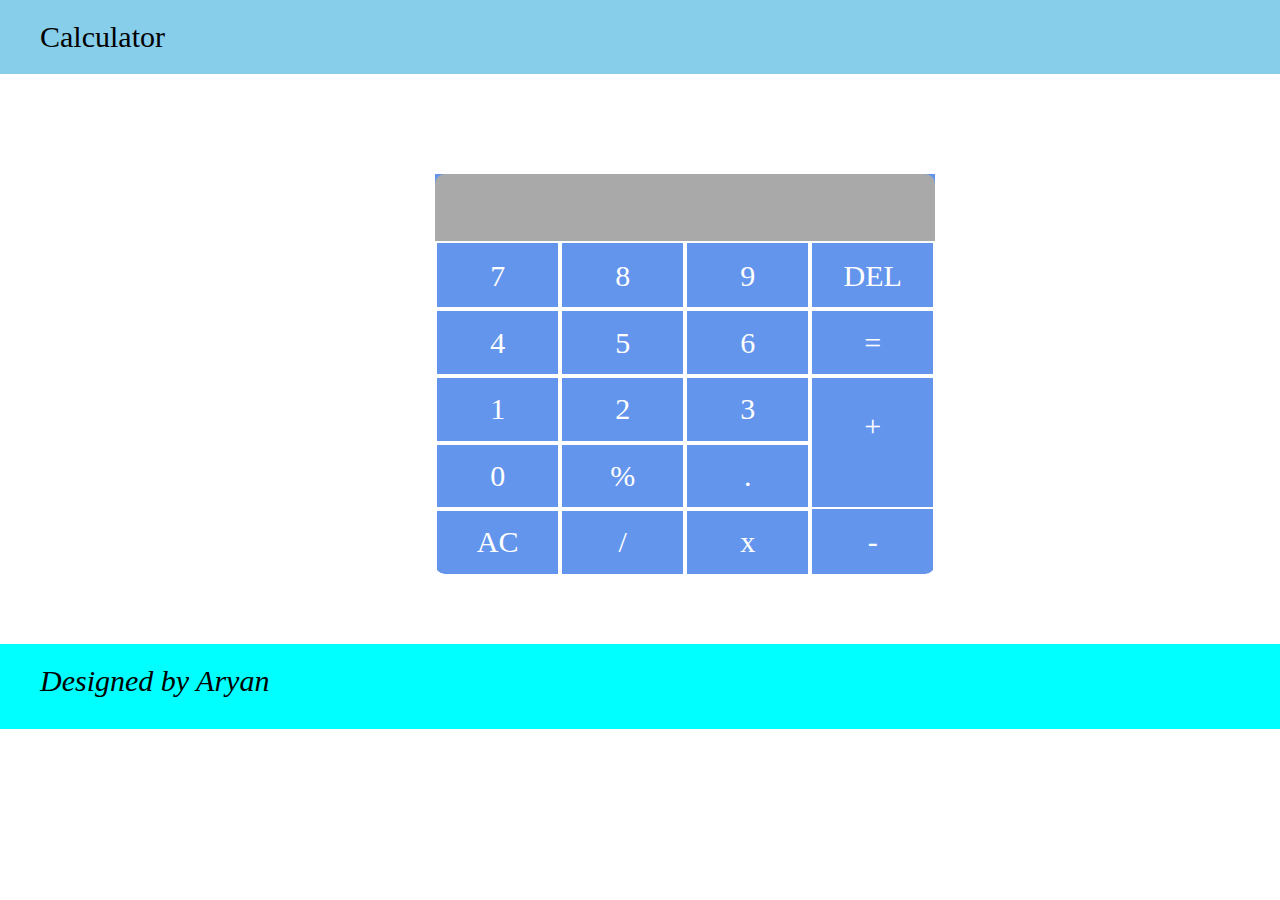
==== Calculator/Calculator.html @ 402c1f2a "Commited" ====
<!DOCTYPE html>
<html lang="en">
<head>
    <meta charset="UTF-8">
    <meta name="viewport" content="width=device-width, initial-scale=1.0">
    <title>Calculator</title>
    <link rel="stylesheet" type="text/css" href="Calculator.css"/>
</head>
<body>
    <header>
        <h1>Calculator</h1>
    </header>
    <section>
        <div class="row">
            <input type="text" id="display" readonly />
        </div>
        <div class="row">
            <p id="7" onclick="addTodisplay('7')">7</p>
            <p id="8" onclick="addTodisplay('8')">8</p>
            <p id="9" onclick="addTodisplay('9')">9</p>
            <p id="del" onclick="deleteLastElement()">DEL</p>
        </div>
        <div class="row">
            <p id="4" onclick="addTodisplay('4')">4</p>
            <p id="5" onclick="addTodisplay('5')">5</p>
            <p id="6" onclick="addTodisplay('6')">6</p>
            <p id="equals" onclick="getResult()">=</p>
        </div>
        <div class="row">
            <p id="1" onclick="addTodisplay('1')">1</p>
            <p id="2" onclick="addTodisplay('2')">2</p>
            <p id="3" onclick="addTodisplay('3')">3</p>
            <p id="add" onclick="addTodisplay('+')">+</p>
        </div>
        <div class="row">
            <p id="0" onclick="addTodisplay('0')">0</p>
            <p id="per" onclick="addTodisplay('%')">%</p>
            <p id="dot" onclick="addTodisplay('.')">.</p>
            <p onclick="addTodisplay('+')"> </p>
        </div>
        <div class="row">
            <p id="AC" onclick="getAllClear()">AC</p>
            <p id="div" onclick="addTodisplay('/')">/</p>
            <p id="mul" onclick="addTodisplay('x')">x</p>
            <p id="sub" onclick="addTodisplay('-')">-</p>
        </div>
    </section>
    <footer>
        <h6>Designed by Aryan</h6>
    </footer>


    <script>

    let inputDisplay=document.querySelector("input");
        
    const addTodisplay = val => {
    if((val=='+'|| val== '/' || val=='x'||val=='%'||val=='-')&& inputDisplay.value=='') 
        inputDisplay.value='';
    else  
        inputDisplay.value=inputDisplay.value+val;
     }

       
    const deleteLastElement= ()=> inputDisplay.value=inputDisplay.value.slice(0,-1);
       
    const getAllClear=() => inputDisplay.value='';

    const getResult=()=>  {        
    let result=inputDisplay.value;
    console.log(result);
    if(result.length==0) 
        inputDisplay.value='';
    else
    {
        result= result.replace(/x/g,'*');
        inputDisplay.value=eval(result);
    }
        }
    
    </script>
</body>
</html>
---- Calculator/Calculator.css ----
* {
  margin: 0;
  padding: 0;
  font-size: 30px;
}

body {
  background: url(https://img.freepik.com/premium-vector/pi-day-seamless-pattern-with-mathematical-constants-baked-pie-template-hand-drawn-illustration_2175-12164.jpg);
  height: 500px;
}

header {
  margin-bottom: 100px;
  background-color: skyblue;
}

footer {
  height: 17%;
  margin-top: 20px;
  margin-bottom: 0;
  background-color: aqua;
}

h1 {
  font-family: "math";
  font-weight: 100;
  padding: 20px 20px 20px 40px;
}

h6 {
  font-weight: 100;
  font-style: italic;
  font-family: "math";
  color: black;
  padding: 20px 20px 20px 40px;
}

section {
  z-index: 23;
  width: 500px;
  height: 400px;
  margin: auto 34%;
  padding-bottom: 50px;
}

.row {
  width: 100%;
  height: 16.66%;
  display: flex;
  background-color: cornflowerblue;
  color: white;
}

input {
  outline: none;
  text-align: right;
  border-top-left-radius: 10px;
  border-top-right-radius: 10px;
  height: 100%;
  width: 100%;
  font-size: 40px;
  border: none;
  background-color: darkgray;
  color: white;
  font-weight: 500;
  font-style: italic;
  padding-right: 5px;
}

p {
  -webkit-user-select: none;
     -moz-user-select: none;
          user-select: none;
  cursor: pointer;
  display: flex;
  align-items: center;
  justify-content: center;
  width: 25%;
  height: 100%;
  border: 2px solid white;
}

section:last-child div:first-child, div:last-child {
  border-bottom-left-radius: 10px;
  border-bottom-right-radius: 10px;
}

div:nth-child(4) p:last-child {
  border-bottom: 0;
  display: flex;
  align-items: end;
}

div:nth-child(5) p:last-child {
  border-top: 0;
}/*# sourceMappingURL=Calculator.css.map */
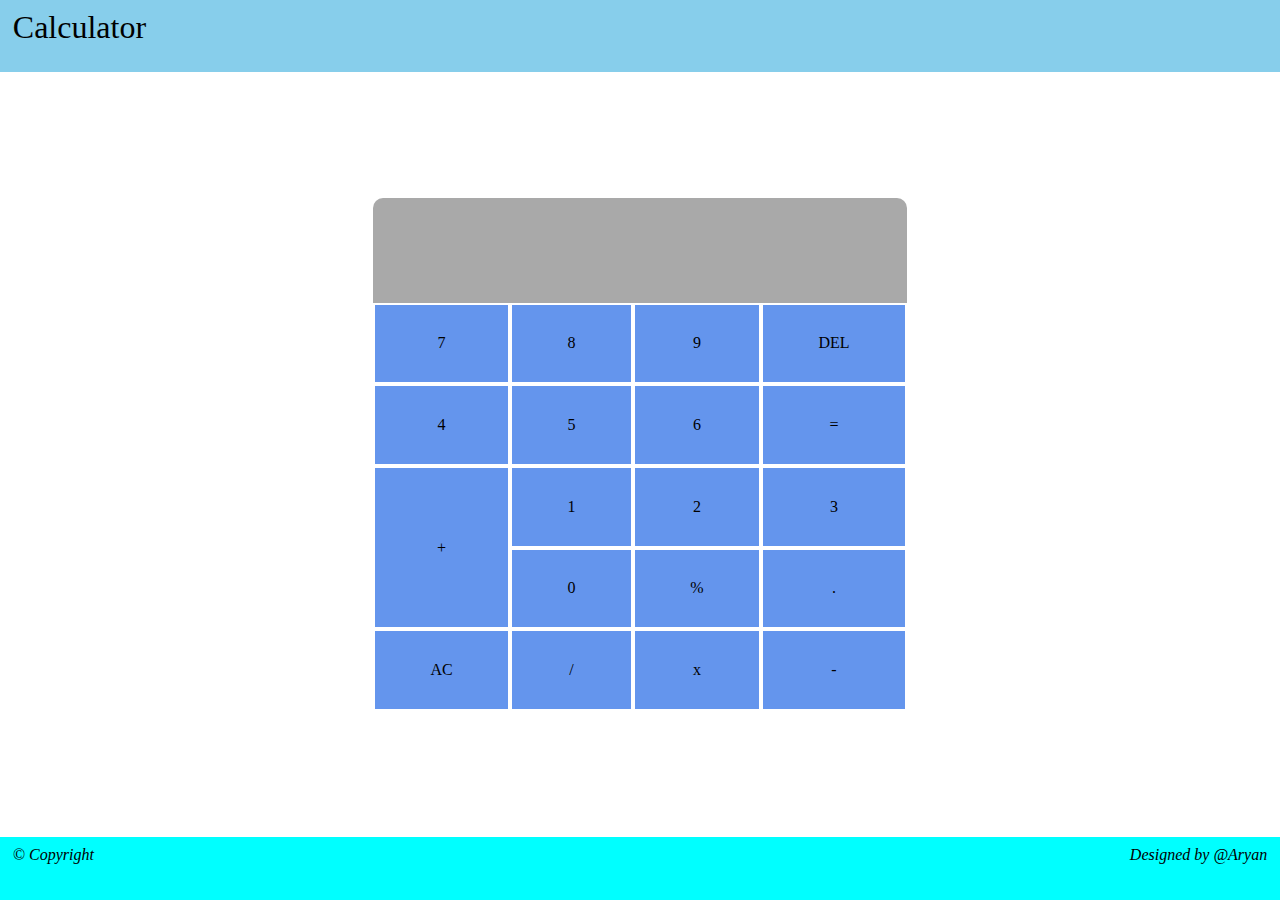
==== commit 46814892: "Responsive Calc" ====
--- a/Calculator/Calculator.html
+++ b/Calculator/Calculator.html
@@ -1,83 +1,55 @@
 <!DOCTYPE html>
 <html lang="en">
+
 <head>
     <meta charset="UTF-8">
     <meta name="viewport" content="width=device-width, initial-scale=1.0">
     <title>Calculator</title>
-    <link rel="stylesheet" type="text/css" href="Calculator.css"/>
+    <link rel="stylesheet" type="text/css" href="Calculator.css" />
+    <script defer src="script.js"></script>
 </head>
+
 <body>
-    <header>
-        <h1>Calculator</h1>
+    <header class="header">
+        <h1 class="header-text">Calculator</h1>
     </header>
-    <section>
-        <div class="row">
-            <input type="text" id="display" readonly />
-        </div>
-        <div class="row">
-            <p id="7" onclick="addTodisplay('7')">7</p>
-            <p id="8" onclick="addTodisplay('8')">8</p>
-            <p id="9" onclick="addTodisplay('9')">9</p>
-            <p id="del" onclick="deleteLastElement()">DEL</p>
-        </div>
-        <div class="row">
-            <p id="4" onclick="addTodisplay('4')">4</p>
-            <p id="5" onclick="addTodisplay('5')">5</p>
-            <p id="6" onclick="addTodisplay('6')">6</p>
-            <p id="equals" onclick="getResult()">=</p>
-        </div>
-        <div class="row">
-            <p id="1" onclick="addTodisplay('1')">1</p>
-            <p id="2" onclick="addTodisplay('2')">2</p>
-            <p id="3" onclick="addTodisplay('3')">3</p>
-            <p id="add" onclick="addTodisplay('+')">+</p>
-        </div>
-        <div class="row">
-            <p id="0" onclick="addTodisplay('0')">0</p>
-            <p id="per" onclick="addTodisplay('%')">%</p>
-            <p id="dot" onclick="addTodisplay('.')">.</p>
-            <p onclick="addTodisplay('+')"> </p>
-        </div>
-        <div class="row">
-            <p id="AC" onclick="getAllClear()">AC</p>
-            <p id="div" onclick="addTodisplay('/')">/</p>
-            <p id="mul" onclick="addTodisplay('x')">x</p>
-            <p id="sub" onclick="addTodisplay('-')">-</p>
+    <section class="section">
+        <div class="main">
+
+            <input type="text" class="item1 input" id="display" readonly />
+
+
+            <p id="7" class="cell" onclick="addTodisplay('7')">7</p>
+            <p id="8" class="cell" onclick="addTodisplay('8')">8</p>
+            <p id="9" class="cell" onclick="addTodisplay('9')">9</p>
+            <p id="del" class="cell" onclick="deleteLastElement()">DEL</p>
+
+
+            <p id="4" class="cell" onclick="addTodisplay('4')">4</p>
+            <p id="5" class="cell" onclick="addTodisplay('5')">5</p>
+            <p id="6" class="cell" onclick="addTodisplay('6')">6</p>
+            <p id="equals" class="cell" onclick="getResult()">=</p>
+
+            <p id="1" class="cell" onclick="addTodisplay('1')">1</p>
+            <p id="2" class="cell" onclick="addTodisplay('2')">2</p>
+            <p id="3" class="cell" onclick="addTodisplay('3')">3</p>
+            <p id="add" class="cell item2" onclick="addTodisplay('+')">+</p>
+
+            <p id="0" class="cell" onclick="addTodisplay('0')">0</p>
+            <p id="per" class="cell" onclick="addTodisplay('%')">%</p>
+            <p id="dot" class="cell" onclick="addTodisplay('.')">.</p>
+           
+
+            <p id="AC" class="cell" onclick="getAllClear()">AC</p>
+            <p id="div" class="cell" onclick="addTodisplay('/')">/</p>
+            <p id="mul" class="cell" onclick="addTodisplay('x')">x</p>
+            <p id="sub" class="cell" onclick="addTodisplay('-')">-</p>
         </div>
     </section>
-    <footer>
-        <h6>Designed by Aryan</h6>
+    <footer class="footer">
+        <h4 class="footer-text">&copy; Copyright </h4>
+        <h4 class="footer-text">Designed by @Aryan</h4>
     </footer>
+</body>
 
-
-    <script>
-
-    let inputDisplay=document.querySelector("input");
-        
-    const addTodisplay = val => {
-    if((val=='+'|| val== '/' || val=='x'||val=='%'||val=='-')&& inputDisplay.value=='') 
-        inputDisplay.value='';
-    else  
-        inputDisplay.value=inputDisplay.value+val;
-     }
-
-       
-    const deleteLastElement= ()=> inputDisplay.value=inputDisplay.value.slice(0,-1);
-       
-    const getAllClear=() => inputDisplay.value='';
-
-    const getResult=()=>  {        
-    let result=inputDisplay.value;
-    console.log(result);
-    if(result.length==0) 
-        inputDisplay.value='';
-    else
-    {
-        result= result.replace(/x/g,'*');
-        inputDisplay.value=eval(result);
-    }
-        }
-    
-    </script>
-</body>
 </html>--- a/Calculator/Calculator.css
+++ b/Calculator/Calculator.css
@@ -1,57 +1,66 @@
 * {
   margin: 0;
   padding: 0;
-  font-size: 30px;
+  box-sizing: border-box;
 }
 
 body {
-  background: url(https://img.freepik.com/premium-vector/pi-day-seamless-pattern-with-mathematical-constants-baked-pie-template-hand-drawn-illustration_2175-12164.jpg);
-  height: 500px;
+  display: grid;
+  grid-template-rows: 8vh 85vh 7vh;
 }
 
-header {
-  margin-bottom: 100px;
+.header {
+  width: 100vw;
   background-color: skyblue;
 }
 
-footer {
-  height: 17%;
-  margin-top: 20px;
-  margin-bottom: 0;
+.footer {
+  display: flex;
+  justify-content: space-between;
+  height: 100%;
   background-color: aqua;
 }
 
-h1 {
+.header-text {
   font-family: "math";
   font-weight: 100;
-  padding: 20px 20px 20px 40px;
+  padding: 1vh 1vw 2vh 1vw;
 }
 
-h6 {
+.footer-text {
   font-weight: 100;
   font-style: italic;
   font-family: "math";
   color: black;
-  padding: 20px 20px 20px 40px;
+  padding: 1vh 1vw 2vh 1vw;
 }
 
-section {
-  z-index: 23;
-  width: 500px;
-  height: 400px;
-  margin: auto 34%;
-  padding-bottom: 50px;
+.section {
+  height: 100%;
+  background: url(https://img.freepik.com/premium-vector/pi-day-seamless-pattern-with-mathematical-constants-baked-pie-template-hand-drawn-illustration_2175-12164.jpg);
+  padding: 14vh 5vw 14vh 5vw;
+  display: flex;
+  justify-content: center;
 }
 
-.row {
-  width: 100%;
-  height: 16.66%;
-  display: flex;
-  background-color: cornflowerblue;
-  color: white;
+.main {
+  display: grid;
+  grid-template-columns: auto auto auto auto;
 }
 
-input {
+.item1 {
+  grid-column-start: 1;
+  grid-column-end: 5;
+  grid-row-start: 1;
+  grid-row-end: 2;
+}
+
+.item2 {
+  grid-row-start: 4;
+  grid-row-end: 6;
+}
+
+.input {
   outline: none;
   text-align: right;
   border-top-left-radius: 10px;
@@ -64,10 +73,11 @@
   color: white;
   font-weight: 500;
   font-style: italic;
-  padding-right: 5px;
+  padding-right: 1vw;
 }
 
-p {
+.cell {
+  background-color: cornflowerblue;
   -webkit-user-select: none;
      -moz-user-select: none;
           user-select: none;
@@ -75,22 +85,17 @@
   display: flex;
   align-items: center;
   justify-content: center;
-  width: 25%;
+  width: 100%;
   height: 100%;
   border: 2px solid white;
+  transition: transform 0.5s;
 }
-
-section:last-child div:first-child, div:last-child {
-  border-bottom-left-radius: 10px;
-  border-bottom-right-radius: 10px;
-}
-
-div:nth-child(4) p:last-child {
-  border-bottom: 0;
-  display: flex;
-  align-items: end;
-}
-
-div:nth-child(5) p:last-child {
-  border-top: 0;
+.cell:hover {
+  border: 2px solid white;
+  border-radius: 8px;
+  transform: scale(1.03);
+  background-color: green;
+  color: white;
+  font-weight: 700;
+  font-size: 20px;
 }/*# sourceMappingURL=Calculator.css.map */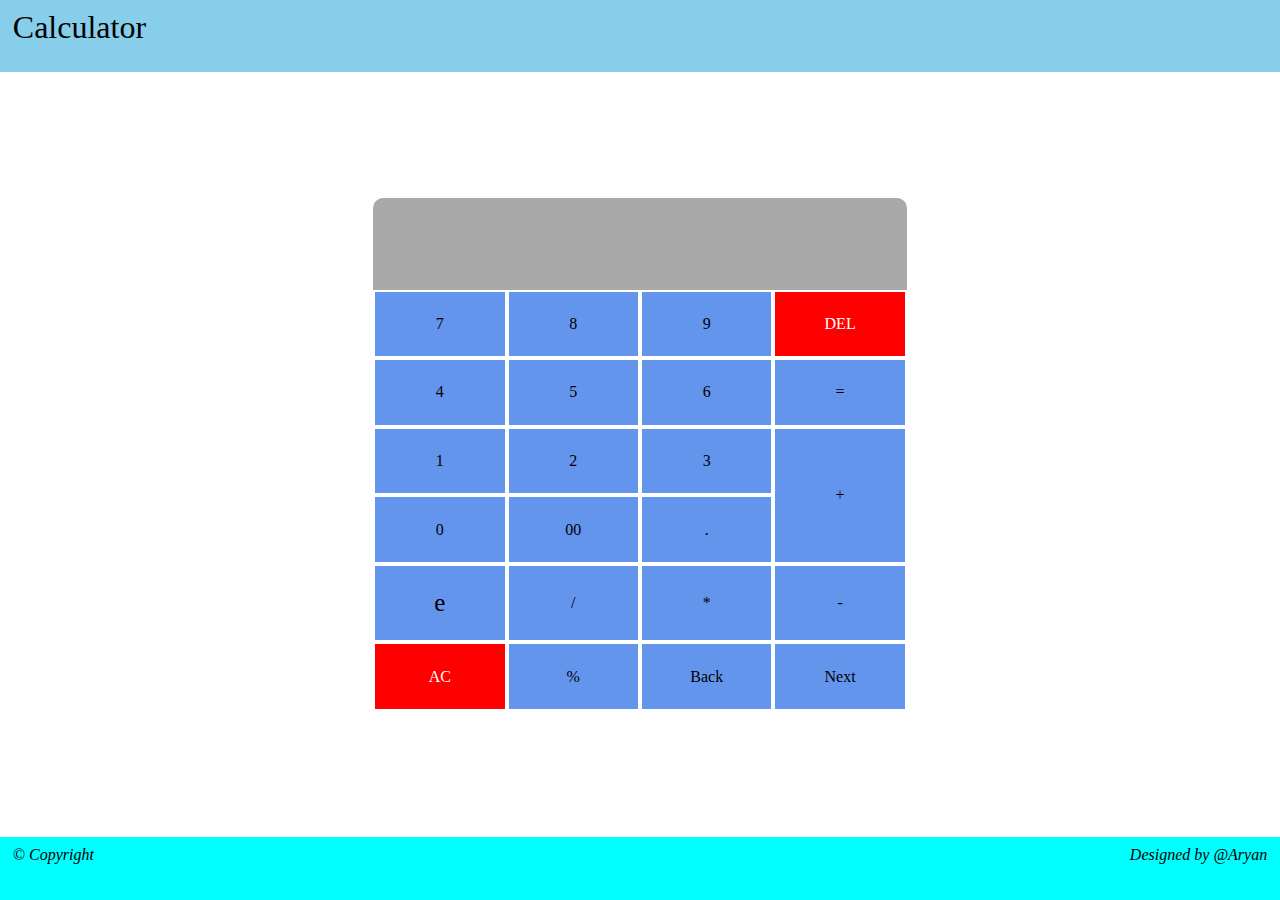
==== commit 96286817: "commited" ====
--- a/Calculator/Calculator.html
+++ b/Calculator/Calculator.html
@@ -10,42 +10,54 @@
 </head>
 
 <body>
+    <!-- header -->
     <header class="header">
         <h1 class="header-text">Calculator</h1>
     </header>
+
+    <!-- section body -->
     <section class="section">
+
+        <!-- main calculator body -->
         <div class="main">
 
-            <input type="text" class="item1 input" id="display" readonly />
+            <!-- calculator display -->
+            <input type="text" class="input-item input" id="display" readonly />
 
 
-            <p id="7" class="cell" onclick="addTodisplay('7')">7</p>
-            <p id="8" class="cell" onclick="addTodisplay('8')">8</p>
-            <p id="9" class="cell" onclick="addTodisplay('9')">9</p>
-            <p id="del" class="cell" onclick="deleteLastElement()">DEL</p>
+            <!-- calculator cells -->
+            <p class="cell" onclick="addToDisplay('7')">7</p>
+            <p class="cell" onclick="addToDisplay('8')">8</p>
+            <p class="cell" onclick="addToDisplay('9')">9</p>
+            <p class="cell delete-cell" onclick="deleteLastElement()">DEL</p>
 
+            <p class="cell" onclick="addToDisplay('4')">4</p>
+            <p class="cell" onclick="addToDisplay('5')">5</p>
+            <p class="cell" onclick="addToDisplay('6')">6</p>
+            <p class="cell" onclick="getResult()">=</p>
 
-            <p id="4" class="cell" onclick="addTodisplay('4')">4</p>
-            <p id="5" class="cell" onclick="addTodisplay('5')">5</p>
-            <p id="6" class="cell" onclick="addTodisplay('6')">6</p>
-            <p id="equals" class="cell" onclick="getResult()">=</p>
+            <p class="cell" onclick="addToDisplay('1')">1</p>
+            <p class="cell" onclick="addToDisplay('2')">2</p>
+            <p class="cell" onclick="addToDisplay('3')">3</p>
+            <p class="cell add-symbol" onclick="addToDisplay('+')">+</p>
 
-            <p id="1" class="cell" onclick="addTodisplay('1')">1</p>
-            <p id="2" class="cell" onclick="addTodisplay('2')">2</p>
-            <p id="3" class="cell" onclick="addTodisplay('3')">3</p>
-            <p id="add" class="cell item2" onclick="addTodisplay('+')">+</p>
+            <p class="cell" onclick="addToDisplay('0')">0</p>
+            <p class="cell" onclick="addToDisplay('00')">00</p>
+            <p class="cell" onclick="addToDisplay('.')">.</p>
 
-            <p id="0" class="cell" onclick="addTodisplay('0')">0</p>
-            <p id="per" class="cell" onclick="addTodisplay('%')">%</p>
-            <p id="dot" class="cell" onclick="addTodisplay('.')">.</p>
-           
+            <p class="cell item-e" onclick="addToDisplay('e')">e</p>
+            <p class="cell" onclick="addToDisplay('/')">/</p>
+            <p class="cell" onclick="addToDisplay('*')">*</p>
+            <p class="cell" onclick="addToDisplay('-')">-</p>
 
-            <p id="AC" class="cell" onclick="getAllClear()">AC</p>
-            <p id="div" class="cell" onclick="addTodisplay('/')">/</p>
-            <p id="mul" class="cell" onclick="addTodisplay('x')">x</p>
-            <p id="sub" class="cell" onclick="addTodisplay('-')">-</p>
+            <p class="cell ac-cell" onclick="getAllClear()">AC</p>
+            <p class="cell" onclick="addToDisplay('%')">%</p>
+            <p id="previous" class="cell">Back</p>
+            <p id="next" class="cell">Next</p>
         </div>
     </section>
+
+    <!-- footer -->
     <footer class="footer">
         <h4 class="footer-text">&copy; Copyright </h4>
         <h4 class="footer-text">Designed by @Aryan</h4>
--- a/Calculator/Calculator.css
+++ b/Calculator/Calculator.css
@@ -45,19 +45,25 @@
 
 .main {
   display: grid;
-  grid-template-columns: auto auto auto auto;
+  grid-template-columns: repeat(4, 25%);
 }
 
-.item1 {
+.input-item {
   grid-column-start: 1;
   grid-column-end: 5;
   grid-row-start: 1;
   grid-row-end: 2;
 }
 
-.item2 {
+.item-e {
+  font-size: 25px;
+}
+
+.add-symbol {
   grid-row-start: 4;
   grid-row-end: 6;
+  grid-column-start: 4;
+  grid-column-end: 5;
 }
 
 .input {
@@ -74,6 +80,10 @@
   font-weight: 500;
   font-style: italic;
   padding-right: 1vw;
+  transition: transform 0.8s;
+}
+.input:hover {
+  transform: scale(1.009);
 }
 
 .cell {
@@ -91,11 +101,25 @@
   transition: transform 0.5s;
 }
 .cell:hover {
+  box-shadow: inset 1px 1px 5px 0.3px black;
+  border-radius: 8px;
+  transform: scale(1.01);
+  background-color: green;
+  color: white;
+  font-weight: 700;
+}
+
+.delete-cell,
+.ac-cell {
+  background-color: red;
+  color: white;
+}
+.delete-cell:hover,
+.ac-cell:hover {
   border: 2px solid white;
   border-radius: 8px;
   transform: scale(1.03);
-  background-color: green;
+  background-color: red;
   color: white;
   font-weight: 700;
-  font-size: 20px;
 }/*# sourceMappingURL=Calculator.css.map */